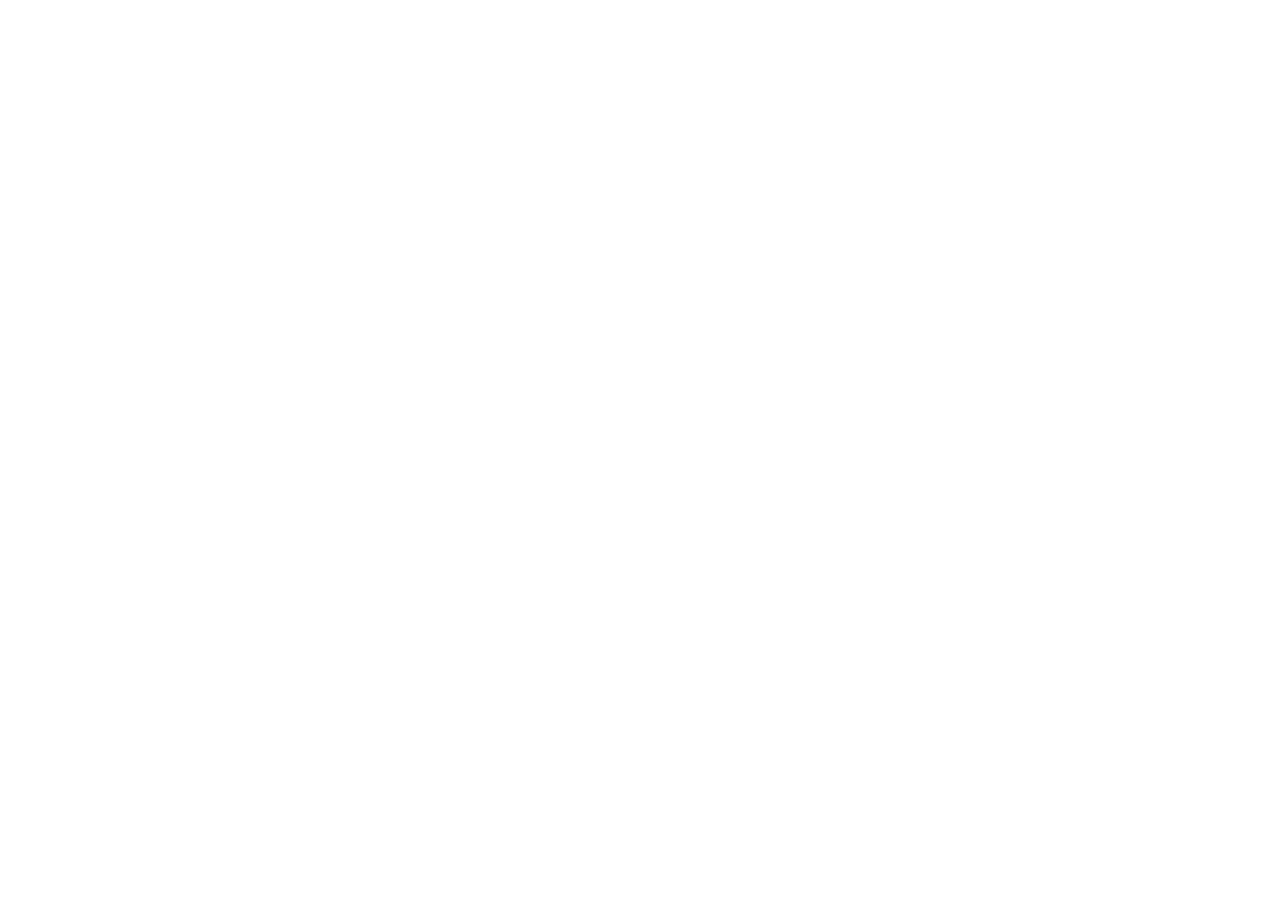
==== index.html @ 972ea66d "first commit" ====
<!DOCTYPE html>
<html lang="en">
  <head>
    <meta charset="UTF-8" />
    <title>Key Detection</title>
    <script type="text/javascript" src="./cornify.js"></script>
    <link rel="icon" href="https://fav.farm/🔥" />
  </head>
  <body>
    <script>
      const pressed = [];
      const secretCode = "pranjali";

      window.addEventListener("keyup", (e) => {
        console.log(e.key);
        pressed.push(e.key);
        pressed.splice(
          -secretCode.length - 1,
          pressed.length - secretCode.length
        );

        if (pressed.join('').includes(secretCode)) {
          console.log("DING DING!");
          cornify_add();
        }
        console.log(pressed);
      });
    </script>
  </body>
</html>
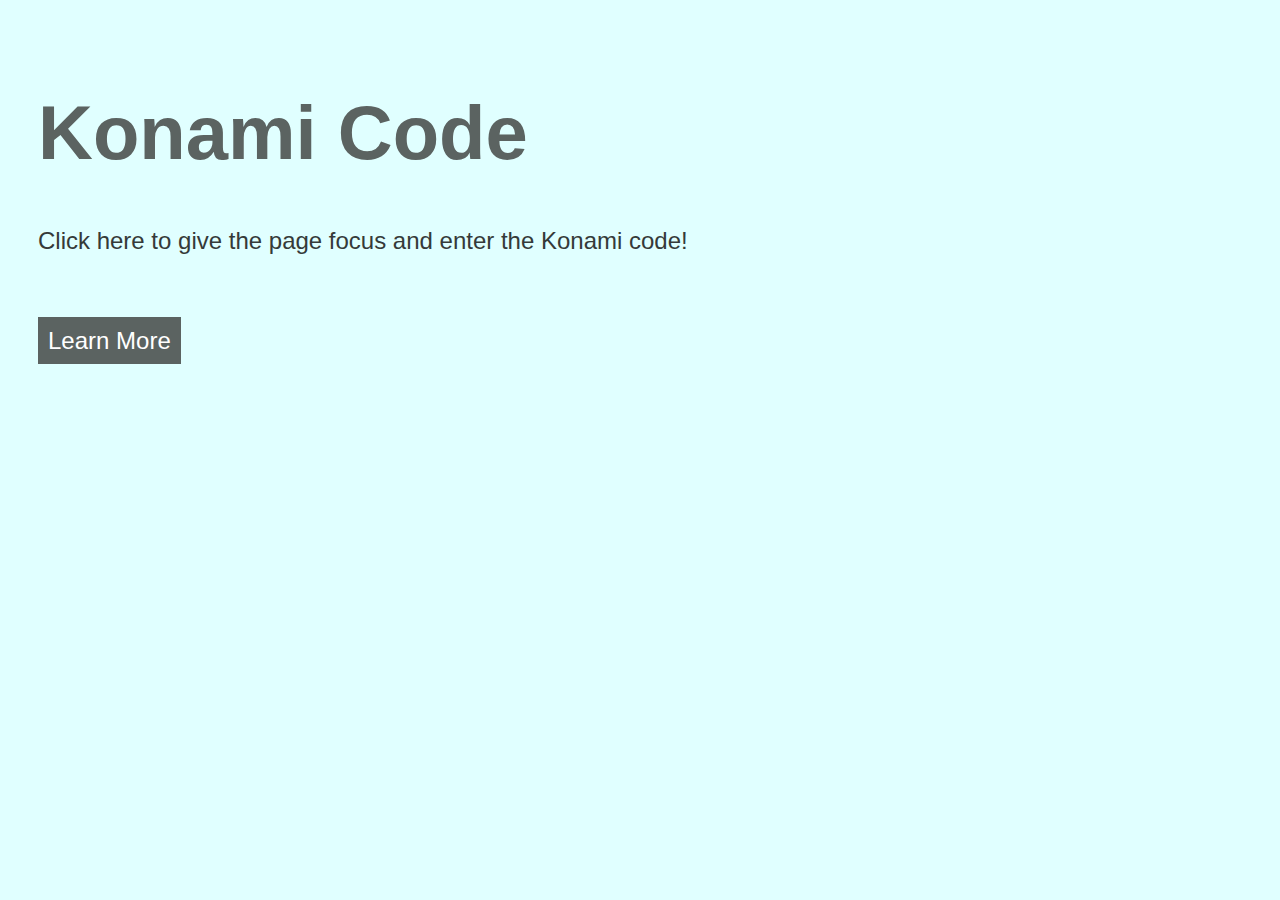
==== commit 8ba6fccf: "changed file names" ====
--- a/index.html
+++ b/index.html
@@ -2,29 +2,113 @@
 <html lang="en">
   <head>
     <meta charset="UTF-8" />
-    <title>Key Detection</title>
+    <meta name="viewport" content="width=device-width, initial-scale=1.0" />
+    <title>Konami Code</title>
     <script type="text/javascript" src="./cornify.js"></script>
-    <link rel="icon" href="https://fav.farm/🔥" />
+    <style>
+      body {
+        background-color: lightcyan;
+        padding: 30px;
+      }
+
+      h1,
+      p,
+      a {
+        font-family: sans-serif;
+      }
+
+      h1 {
+        font-size: 76px;
+        color: #5b6361;
+      }
+
+      p {
+        font-size: 24px;
+        color: #353a39;
+        cursor: pointer;
+        margin-bottom: 3em;
+      }
+
+      a {
+        padding: 10px;
+        font-size: 24px;
+        background-color: #5b6361;
+        color: #fff;
+        text-decoration: none;
+      }
+
+      a:hover {
+        background-color: #353a39;
+      }
+    </style>
   </head>
   <body>
+    <div id="container">
+      <h1>Konami Code</h1>
+      <p>Click here to give the page focus and enter the Konami code!</p>
+      <a href="https://forum.kirupa.com">Learn More</a>
+    </div>
+
     <script>
-      const pressed = [];
-      const secretCode = "pranjali";
+      let keys = {
+        37: "left",
+        38: "up",
+        39: "right",
+        40: "down",
+        65: "a",
+        66: "b",
+      };
 
-      window.addEventListener("keyup", (e) => {
-        console.log(e.key);
-        pressed.push(e.key);
-        pressed.splice(
-          -secretCode.length - 1,
-          pressed.length - secretCode.length
-        );
+      let konamiCode = [
+        "up",
+        "up",
+        "down",
+        "down",
+        "left",
+        "right",
+        "left",
+        "right",
+        "b",
+        "a",
+      ];
+      let keyCount = 0;
 
-        if (pressed.join('').includes(secretCode)) {
-          console.log("DING DING!");
-          cornify_add();
+      let timerID;
+
+      document.addEventListener("keydown", checkCode, false);
+
+      function checkCode(e) {
+        let keyPressed = keys[e.keyCode];
+        console.log(keyPressed)
+        if (keyPressed === konamiCode[keyCount]) {
+          keyCount++;
+
+          // clear timer
+          window.clearTimeout(timerID);
+
+          // start timer with a 1 second delay before resetting state
+          timerID = window.setTimeout(resetKeyState, 1000);
+
+          // check if we are still on the right path
+          if (keyCount === konamiCode.length) {
+            cheatCodeActivated();
+            resetKeyState();
+          }
+        } else {
+          resetKeyState();
         }
-        console.log(pressed);
-      });
+      }
+
+      function cheatCodeActivated() {
+        alert("Cheat code activated!");
+        cornify_add();
+      }
+
+      function resetKeyState() {
+        console.log("Resetting state!");
+        window.clearTimeout(timerID);
+        keyCount = 0;
+      }
     </script>
   </body>
 </html>
